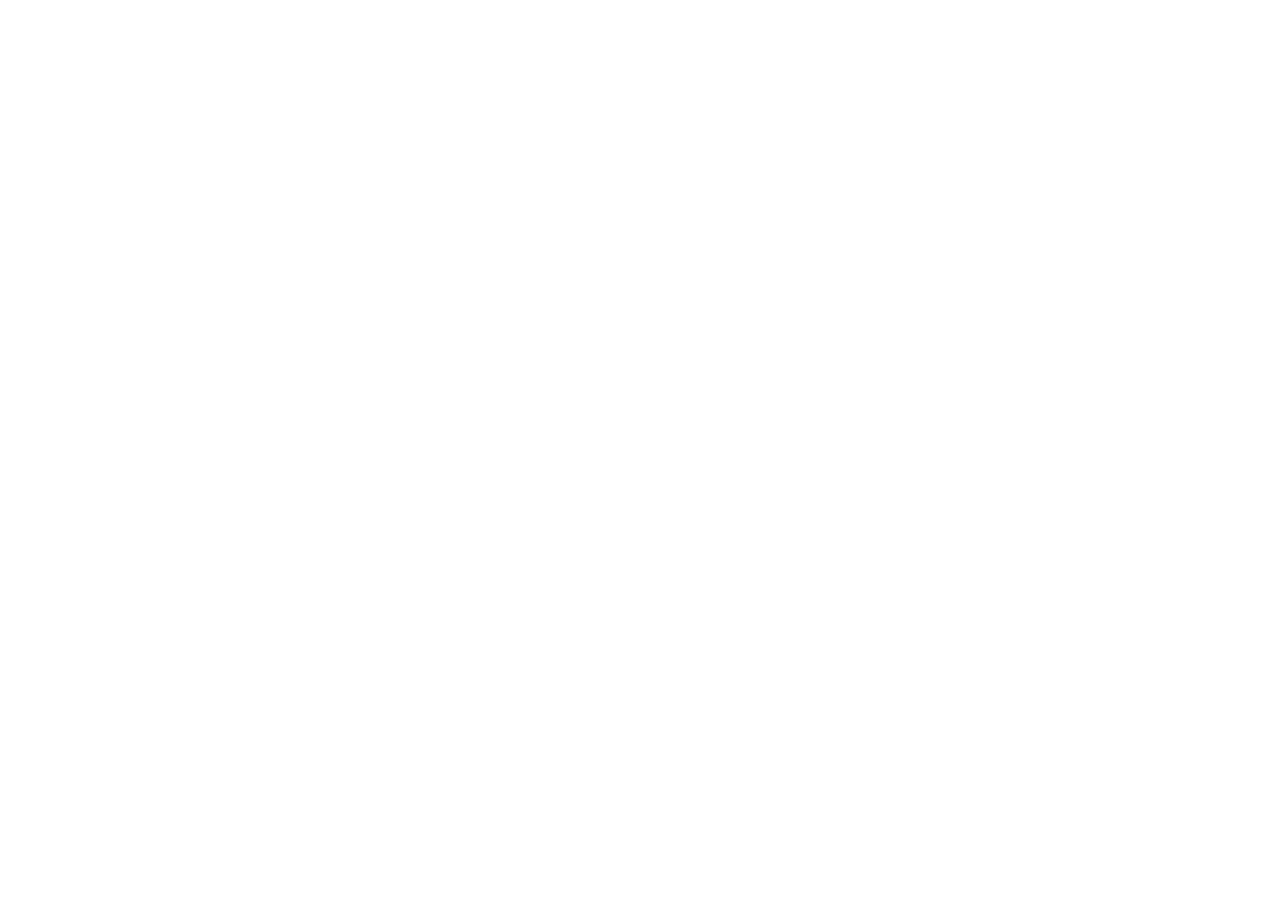
==== ilimgroup_jobs/web/index.html @ 998b35eb "base ui" ====
<!DOCTYPE html>
<html>
<head>
  <!--
    If you are serving your web app in a path other than the root, change the
    href value below to reflect the base path you are serving from.

    The path provided below has to start and end with a slash "/" in order for
    it to work correctly.

    For more details:
    * https://developer.mozilla.org/en-US/docs/Web/HTML/Element/base

    This is a placeholder for base href that will be replaced by the value of
    the `--base-href` argument provided to `flutter build`.
  -->
  <base href="$FLUTTER_BASE_HREF">

  <meta charset="UTF-8">
  <meta content="IE=Edge" http-equiv="X-UA-Compatible">
  <meta name="description" content="A new Flutter project.">

  <!-- iOS meta tags & icons -->
  <meta name="apple-mobile-web-app-capable" content="yes">
  <meta name="apple-mobile-web-app-status-bar-style" content="black">
  <meta name="apple-mobile-web-app-title" content="ilimgroup_jobs">
  <link rel="apple-touch-icon" href="icons/Icon-192.png">

  <!-- Favicon -->
  <link rel="icon" type="image/png" href="favicon.png"/>

  <title>ilimgroup_jobs</title>
  <link rel="manifest" href="manifest.json">
</head>
<body>
  <!-- This script installs service_worker.js to provide PWA functionality to
       application. For more information, see:
       https://developers.google.com/web/fundamentals/primers/service-workers -->
  <script>
    var serviceWorkerVersion = null;
    var scriptLoaded = false;
    function loadMainDartJs() {
      if (scriptLoaded) {
        return;
      }
      scriptLoaded = true;
      var scriptTag = document.createElement('script');
      scriptTag.src = 'main.dart.js';
      scriptTag.type = 'application/javascript';
      document.body.append(scriptTag);
    }

    if ('serviceWorker' in navigator) {
      // Service workers are supported. Use them.
      window.addEventListener('load', function () {
        // Wait for registration to finish before dropping the <script> tag.
        // Otherwise, the browser will load the script multiple times,
        // potentially different versions.
        var serviceWorkerUrl = 'flutter_service_worker.js?v=' + serviceWorkerVersion;
        navigator.serviceWorker.register(serviceWorkerUrl)
          .then((reg) => {
            function waitForActivation(serviceWorker) {
              serviceWorker.addEventListener('statechange', () => {
                if (serviceWorker.state == 'activated') {
                  console.log('Installed new service worker.');
                  loadMainDartJs();
                }
              });
            }
            if (!reg.active && (reg.installing || reg.waiting)) {
              // No active web worker and we have installed or are installing
              // one for the first time. Simply wait for it to activate.
              waitForActivation(reg.installing || reg.waiting);
            } else if (!reg.active.scriptURL.endsWith(serviceWorkerVersion)) {
              // When the app updates the serviceWorkerVersion changes, so we
              // need to ask the service worker to update.
              console.log('New service worker available.');
              reg.update();
              waitForActivation(reg.installing);
            } else {
              // Existing service worker is still good.
              console.log('Loading app from service worker.');
              loadMainDartJs();
            }
          });

        // If service worker doesn't succeed in a reasonable amount of time,
        // fallback to plaint <script> tag.
        setTimeout(() => {
          if (!scriptLoaded) {
            console.warn(
              'Failed to load app from service worker. Falling back to plain <script> tag.',
            );
            loadMainDartJs();
          }
        }, 4000);
      });
    } else {
      // Service workers not supported. Just drop the <script> tag.
      loadMainDartJs();
    }
  </script>
</body>
</html>
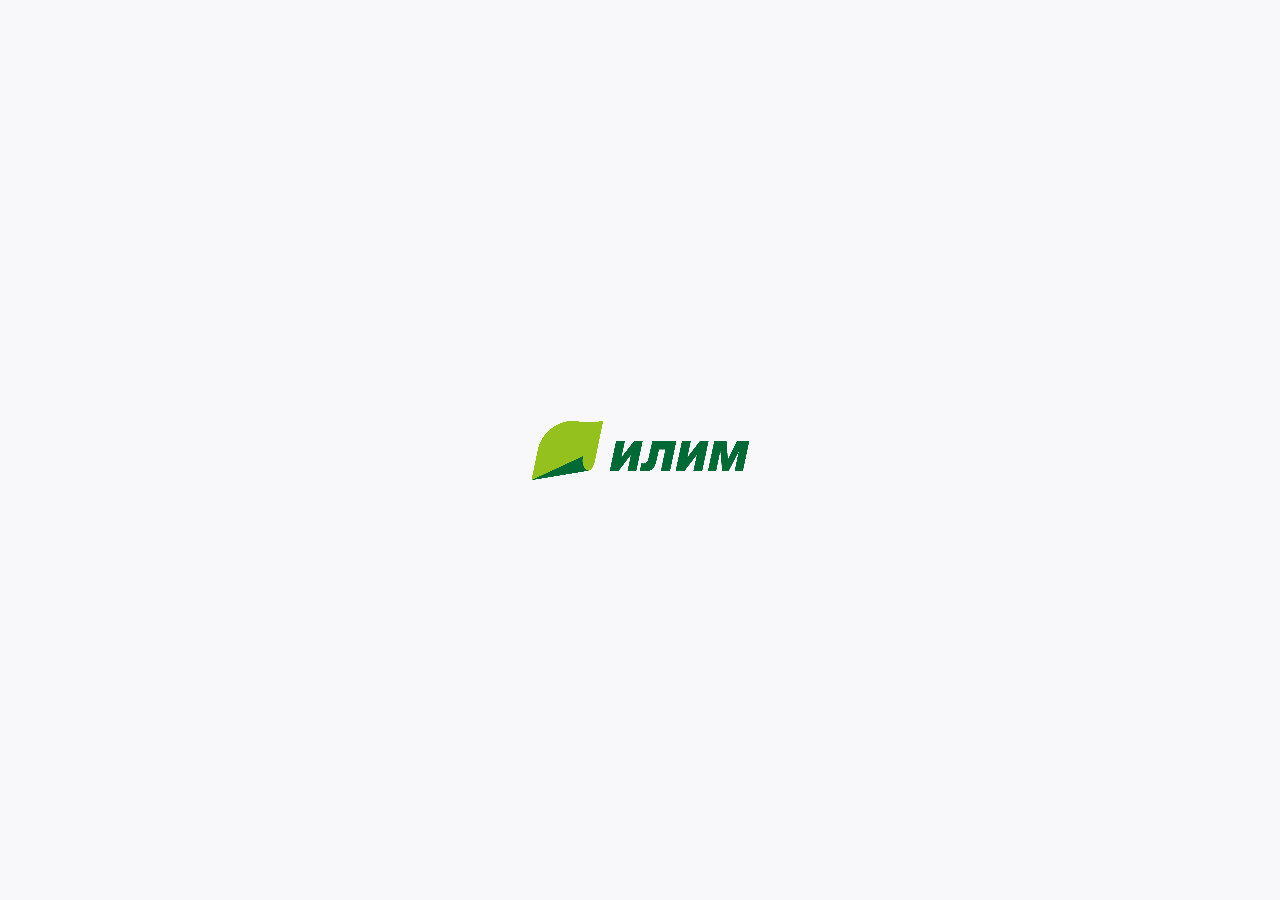
==== commit 79372afa: "styling" ====
--- a/ilimgroup_jobs/web/index.html
+++ b/ilimgroup_jobs/web/index.html
@@ -27,12 +27,20 @@
   <link rel="apple-touch-icon" href="icons/Icon-192.png">
 
   <!-- Favicon -->
-  <link rel="icon" type="image/png" href="favicon.png"/>
+  <link rel="icon" type="image/png" href="favicon.ico"/>
 
   <title>ilimgroup_jobs</title>
   <link rel="manifest" href="manifest.json">
+  <script src="splash/splash.js"></script>
+  <meta content="width=device-width, initial-scale=1.0, maximum-scale=1.0, user-scalable=no" name="viewport"/>
+  <link rel="stylesheet" type="text/css" href="splash/style.css">
 </head>
 <body>
+  <picture id="splash">
+    <source srcset="splash/img/light-1x.png 1x, splash/img/light-2x.png 2x, splash/img/light-3x.png 3x, splash/img/light-4x.png 4x" media="(prefers-color-scheme: light)">
+    <source srcset="splash/img/dark-1x.png 1x, splash/img/dark-2x.png 2x, splash/img/dark-3x.png 3x, splash/img/dark-4x.png 4x" media="(prefers-color-scheme: dark)">
+    <img class="center" aria-hidden="true" src="splash/img/light-1x.png" />
+  </picture>
   <!-- This script installs service_worker.js to provide PWA functionality to
        application. For more information, see:
        https://developers.google.com/web/fundamentals/primers/service-workers -->
@@ -101,4 +109,4 @@
     }
   </script>
 </body>
-</html>
+</html>--- a/ilimgroup_jobs/web/splash/style.css
+++ b/ilimgroup_jobs/web/splash/style.css
@@ -0,0 +1,43 @@
+body {
+  margin:0;
+  height:100%;
+  background: #f8f8fb;
+  
+  background-size: 100% 100%;
+}
+
+.center {
+  margin: 0;
+  position: absolute;
+  top: 50%;
+  left: 50%;
+  -ms-transform: translate(-50%, -50%);
+  transform: translate(-50%, -50%);
+}
+
+.contain {
+  display:block;
+  width:100%; height:100%;
+  object-fit: contain;
+}
+
+.stretch {
+  display:block;
+  width:100%; height:100%;
+}
+
+.cover {
+  display:block;
+  width:100%; height:100%;
+  object-fit: cover;
+}
+
+@media (prefers-color-scheme: dark) {
+  body {
+    margin:0;
+    height:100%;
+    background: #f8f8fb;
+    
+    background-size: 100% 100%;
+  }
+}
